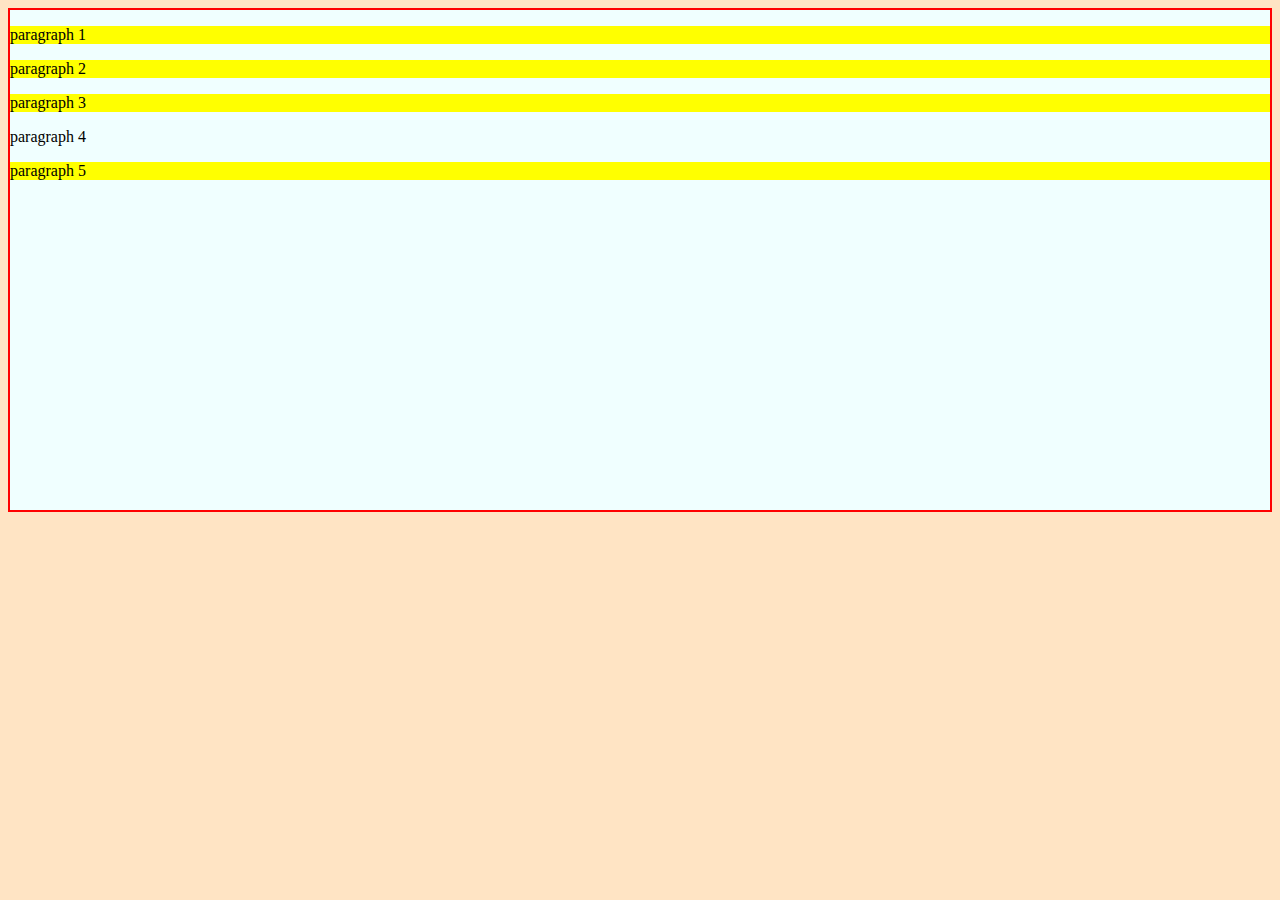
==== CSSWork/index.html @ 7898a3c7 "css work done" ====
<!DOCTYPE html>
<html lang="en">
<head>
    <meta charset="UTF-8">
    <meta name="viewport" content="width=device-width, initial-scale=1.0">
    <title>Document</title>
    <link rel="stylesheet" href="style.css">
</head>
<body>
    <div class="container">
        <!-- hello world
        <div class="child1">
            child element
        </div> -->
        <p>paragraph 1</p>
        <p>paragraph 2</p>
        <p>paragraph 3</p>
        <section>
            <p>paragraph 4</p>
        </section>
        <p>paragraph 5</p>
    </div>
</body>
</html>
---- CSSWork/style.css ----
body{
    background-color: bisque;
}
/* div{
    background-color: aqua;
} */
.container{
    background-color: azure;
    height: 500px;
    border: 2px solid red;
    /* margin-top: 100px; */
}
/* .child1{
    background-color: brown;
    color: white;
    border: 2px solid blue;
    height: 300px;
    width: 300px;
    margin-left: 300px;
    /* padding: 50px; */
    /* padding: 100px 50px 40px; 
    box-sizing: border-box;
} */
 div> p{
    background-color: yellow;
 }
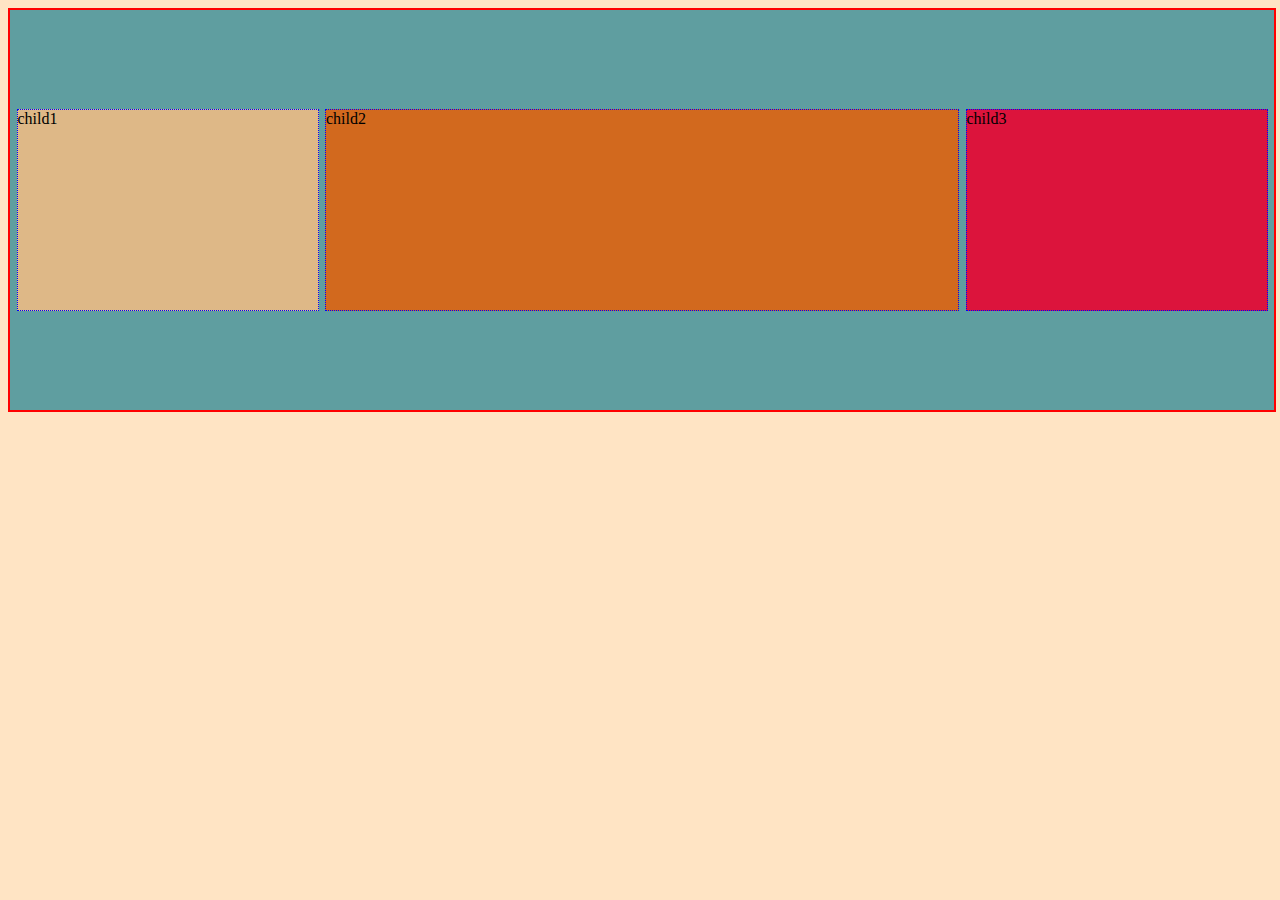
==== commit f0f6e7da: "flex box" ====
--- a/CSSWork/index.html
+++ b/CSSWork/index.html
@@ -7,12 +7,12 @@
     <link rel="stylesheet" href="style.css">
 </head>
 <body>
-    <div class="container">
+    <!-- <div class="container"> -->
         <!-- hello world
         <div class="child1">
             child element
         </div> -->
-        <p>paragraph 1</p>
+        <!-- <p>paragraph 1</p>
         <p>paragraph 2</p>
         <p>paragraph 3</p>
         <section>
@@ -20,5 +20,17 @@
         </section>
         <p>paragraph 5</p>
     </div>
+    <p>paragraph6</p> -->
+    <!-- <p class="myparagraph" id="myid">
+        Lorem ipsum dolor sit amet consectetur adipisicing elit. Minus, molestiae.
+
+
+    </p> -->
+    <div class="container">
+        <div class="child1">child1</div>
+        <div class="child2">child2</div>
+        <div class="child3">child3</div>
+        
+    </div>
 </body>
 </html>--- a/CSSWork/style.css
+++ b/CSSWork/style.css
@@ -4,12 +4,12 @@
 /* div{
     background-color: aqua;
 } */
-.container{
+/* .container{
     background-color: azure;
     height: 500px;
     border: 2px solid red;
-    /* margin-top: 100px; */
-}
+    margin-top: 100px;
+} */
 /* .child1{
     background-color: brown;
     color: white;
@@ -21,6 +21,42 @@
     /* padding: 100px 50px 40px; 
     box-sizing: border-box;
 } */
- div> p{
+ /* div> p{
     background-color: yellow;
- }+ } */
+  /* .myparagraph{
+    background-color: aquamarine;
+  }
+  #myid{
+    background-color: brown;
+  } */
+   .container{
+    background-color: cadetblue;
+    height: 400px;
+    width: 100%;
+    border: 2px solid red;
+    display: flex;
+    flex-direction: row;
+    flex-wrap: wrap;
+    justify-content:space-evenly;
+    align-items: center;
+   }
+   .child1,.child2,.child3{
+    height: 200px;
+    border: 1px dotted blue;
+    width: 300px;
+    /* display: inline-block;
+    padding: 20px;
+    margin: 20px; */
+    display: flex;
+   }
+   .child1{
+    background-color: burlywood;
+   }
+   .child2{
+    background-color: chocolate;
+    flex-basis: 50%;
+   }
+   .child3{
+    background-color: crimson;
+   }